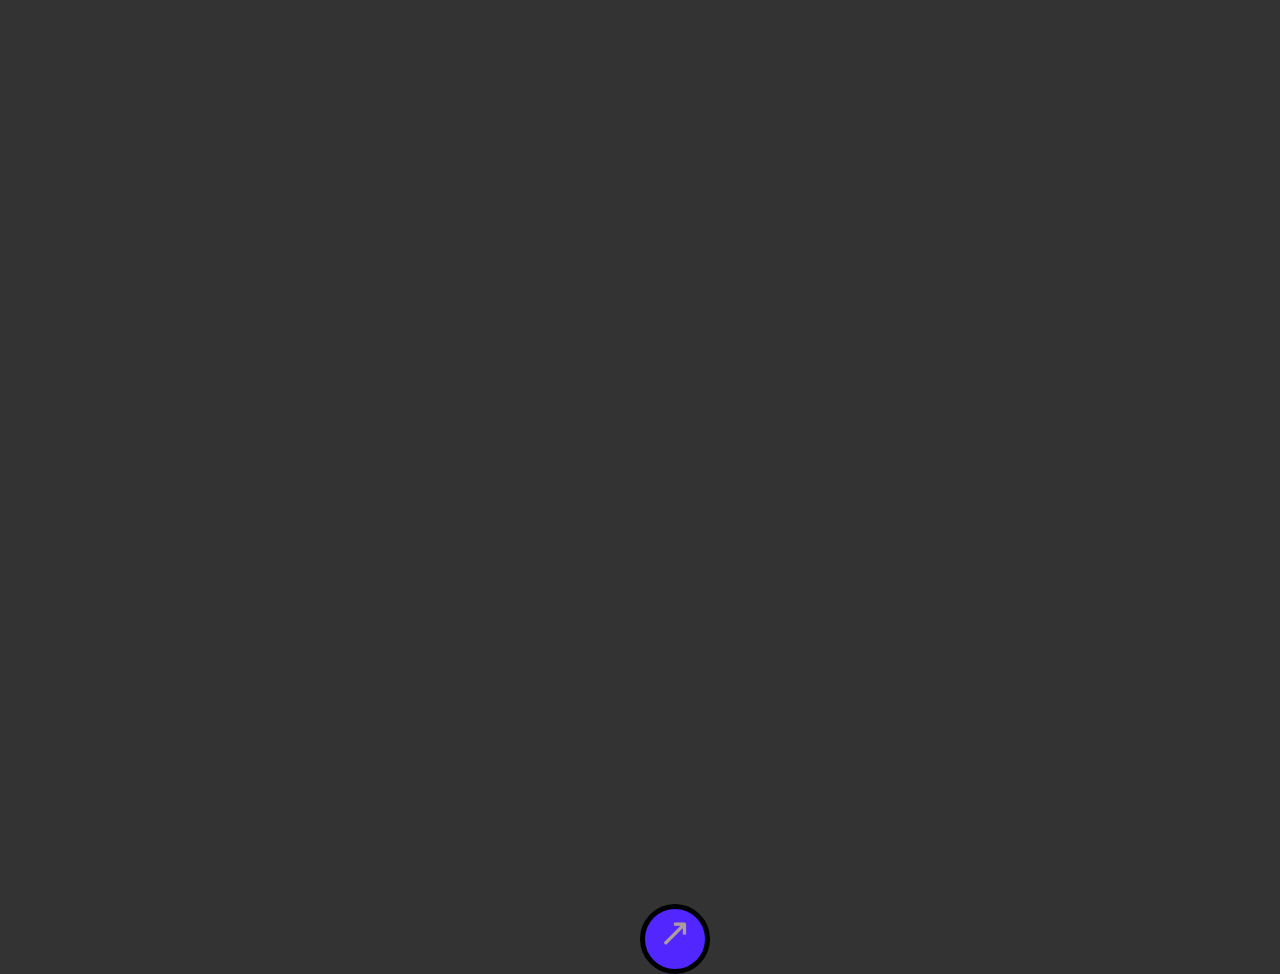
==== components/fuckinginfinitemenus.html @ 6d6873b9 "fuck" ====
<!DOCTYPE html>
<html lang="en">
  <head>
    <meta charset="UTF-8" />
    <meta name="viewport" content="width=device-width, initial-scale=1.0" />
    <title>Infinite Menu</title>
    <style>
      /* CSS from InfiniteMenu.css and inline styles */
      body {
        margin: 0;
        overflow: hidden; /* Prevent body scroll if canvas is full height/width */
        display: flex;
        justify-content: center;
        align-items: center;
        min-height: 100vh; /* Ensure body takes full viewport height */
        background-color: #333; /* Example background */
      }

      #infinite-grid-menu-container {
        height: 100vh; /* As specified in the div style */
        position: relative;
        width: 100vw; /* Adjust as needed, or remove if parent handles width */
        margin: auto; /* Center the container */
      }

      #infinite-grid-menu-canvas {
        cursor: grab;
        width: 100vw;
        height: 100vh;
        overflow: hidden;
        position: relative;
        outline: none;
      }

      #infinite-grid-menu-canvas:active {
        cursor: grabbing;
      }

      .action-button {
        position: absolute;
        left: 50%;
        z-index: 10;
        width: 60px;
        height: 60px;
        display: grid;
        place-items: center;
        background: #5227ff;
        border: none;
        border-radius: 50%;
        cursor: pointer;
        border: 5px solid #000;
      }

      .face-title {
        user-select: none;
        position: absolute;
        font-weight: 900;
        font-size: 4rem;
        left: 1.6em;
        top: 50%;
      }

      .action-button-icon {
        user-select: none;
        position: relative;
        color: #ad9c9c;
        top: -40px;
        font-size: 40px;
      }

      .face-title {
        position: absolute;
        top: 50%;
        transform: translate(20%, -50%);
      }

      .face-title.active {
        opacity: 1;
        transform: translate(20%, -50%);
        pointer-events: auto;
        transition: 0.5s ease;
      }

      .face-title.inactive {
        pointer-events: none;
        opacity: 0;
        transition: 0.1s ease;
      }

      .face-description {
        user-select: none;
        position: absolute;
        max-width: 300px;
        top: 50%;
        text-align: center;
        font-size: 1.9rem;
        right: -150px;
      }

      .face-description.active {
        opacity: 1;
        transform: translate(-90%, -50%);
        pointer-events: auto;
        transition: 0.5s ease;
      }

      .face-description.inactive {
        pointer-events: none;
        transform: translate(-60%, -50%);
        opacity: 0;
        transition: 0.1s ease;
      }

      .action-button {
        position: absolute;
        left: 50%;
      }

      .action-button.active {
        bottom: 3.8em;
        transform: translateX(-50%) scale(1);
        opacity: 1;
        pointer-events: auto;
        transition: 0.5s ease;
      }

      .action-button.inactive {
        bottom: -80px;
        transform: translateX(-50%) scale(0);
        opacity: 0;
        pointer-events: none;
        transition: 0.1s ease;
      }

      @media (max-width: 1500px) {
        .face-title,
        .face-description {
          display: none;
        }
      }
    </style>
  </head>
  <body>
    <div id="infinite-grid-menu-container">
      <canvas id="infinite-grid-menu-canvas"></canvas>
      <h2 id="face-title" class="face-title"></h2>
      <p id="face-description" class="face-description"></p>
      <div id="action-button" class="action-button">
        <p class="action-button-icon">&#x2197;</p>
      </div>
    </div>

    <script type="module">
      // Import necessary functions and classes from gl-matrix
      import {
        mat4,
        quat,
        vec2,
        vec3,
      } from "https://cdn.skypack.dev/gl-matrix";
      import {
        useEffect,
        useRef,
        useState,
      } from "https://cdn.skypack.dev/react";

      const discVertShaderSource = `#version 300 es

        uniform mat4 uWorldMatrix;
        uniform mat4 uViewMatrix;
        uniform mat4 uProjectionMatrix;
        uniform vec3 uCameraPosition;
        uniform vec4 uRotationAxisVelocity;

        in vec3 aModelPosition;
        in vec3 aModelNormal;
        in vec2 aModelUvs;
        in mat4 aInstanceMatrix;

        out vec2 vUvs;
        out float vAlpha;
        flat out int vInstanceId;

        #define PI 3.141593

        void main() {
            vec4 worldPosition = uWorldMatrix * aInstanceMatrix * vec4(aModelPosition, 1.);

            vec3 centerPos = (uWorldMatrix * aInstanceMatrix * vec4(0., 0., 0., 1.)).xyz;
            float radius = length(centerPos.xyz);

            if (gl_VertexID > 0) {
                vec3 rotationAxis = uRotationAxisVelocity.xyz;
                float rotationVelocity = min(.15, uRotationAxisVelocity.w * 15.);
                vec3 stretchDir = normalize(cross(centerPos, rotationAxis));
                vec3 relativeVertexPos = normalize(worldPosition.xyz - centerPos);
                float strength = dot(stretchDir, relativeVertexPos);
                float invAbsStrength = min(0., abs(strength) - 1.);
                strength = rotationVelocity * sign(strength) * abs(invAbsStrength * invAbsStrength * invAbsStrength + 1.);
                worldPosition.xyz += stretchDir * strength;
            }

            worldPosition.xyz = radius * normalize(worldPosition.xyz);

            gl_Position = uProjectionMatrix * uViewMatrix * worldPosition;

            vAlpha = smoothstep(0.5, 1., normalize(worldPosition.xyz).z) * .9 + .1;
            vUvs = aModelUvs;
            vInstanceId = gl_InstanceID;
        }
        `;

      const discFragShaderSource = `#version 300 es
        precision highp float;

        uniform sampler2D uTex;
        uniform int uItemCount;
        uniform int uAtlasSize;

        out vec4 outColor;

        in vec2 vUvs;
        in float vAlpha;
        flat in int vInstanceId;

        void main() {
            int itemIndex = vInstanceId % uItemCount;
            int cellsPerRow = uAtlasSize;
            int cellX = itemIndex % cellsPerRow;
            int cellY = itemIndex / cellsPerRow;
            vec2 cellSize = vec2(1.0) / vec2(float(cellsPerRow));
            vec2 cellOffset = vec2(float(cellX), float(cellY)) * cellSize;

            ivec2 texSize = textureSize(uTex, 0);
            float imageAspect = float(texSize.x) / float(texSize.y);
            float containerAspect = 1.0;
            
            float scale = max(imageAspect / containerAspect, 
                                containerAspect / imageAspect);
            
            vec2 st = vec2(vUvs.x, 1.0 - vUvs.y);
            st = (st - 0.5) * scale + 0.5;
            
            st = clamp(st, 0.0, 1.0);
            
            st = st * cellSize + cellOffset;
            
            outColor = texture(uTex, st);
            outColor.a *= vAlpha;
        }
        `;

      class Face {
        constructor(a, b, c) {
          this.a = a;
          this.b = b;
          this.c = c;
        }
      }

      class Vertex {
        constructor(x, y, z) {
          this.position = vec3.fromValues(x, y, z);
          this.normal = vec3.create();
          this.uv = vec2.create();
        }
      }

      class Geometry {
        constructor() {
          this.vertices = [];
          this.faces = [];
        }

        addVertex(...args) {
          for (let i = 0; i < args.length; i += 3) {
            this.vertices.push(new Vertex(args[i], args[i + 1], args[i + 2]));
          }
          return this;
        }

        addFace(...args) {
          for (let i = 0; i < args.length; i += 3) {
            this.faces.push(new Face(args[i], args[i + 1], args[i + 2]));
          }
          return this;
        }

        get lastVertex() {
          return this.vertices[this.vertices.length - 1];
        }

        subdivide(divisions = 1) {
          const midPointCache = {};
          let f = this.faces;

          for (let div = 0; div < divisions; ++div) {
            const newFaces = new Array(f.length * 4);

            f.forEach((face, ndx) => {
              const mAB = this.getMidPoint(face.a, face.b, midPointCache);
              const mBC = this.getMidPoint(face.b, face.c, midPointCache);
              const mCA = this.getMidPoint(face.c, face.a, midPointCache);

              const i = ndx * 4;
              newFaces[i + 0] = new Face(face.a, mAB, mCA);
              newFaces[i + 1] = new Face(face.b, mBC, mAB);
              newFaces[i + 2] = new Face(face.c, mCA, mBC);
              newFaces[i + 3] = new Face(mAB, mBC, mCA);
            });

            f = newFaces;
          }

          this.faces = f;
          return this;
        }

        spherize(radius = 1) {
          this.vertices.forEach((vertex) => {
            vec3.normalize(vertex.normal, vertex.position);
            vec3.scale(vertex.position, vertex.normal, radius);
          });
          return this;
        }

        get data() {
          return {
            vertices: this.vertexData,
            indices: this.indexData,
            normals: this.normalData,
            uvs: this.uvData,
          };
        }

        get vertexData() {
          return new Float32Array(
            this.vertices.flatMap((v) => Array.from(v.position))
          );
        }

        get normalData() {
          return new Float32Array(
            this.vertices.flatMap((v) => Array.from(v.normal))
          );
        }

        get uvData() {
          return new Float32Array(
            this.vertices.flatMap((v) => Array.from(v.uv))
          );
        }

        get indexData() {
          return new Uint16Array(this.faces.flatMap((f) => [f.a, f.b, f.c]));
        }

        getMidPoint(ndxA, ndxB, cache) {
          const cacheKey =
            ndxA < ndxB ? `k_${ndxB}_${ndxA}` : `k_${ndxA}_${ndxB}`;
          if (Object.prototype.hasOwnProperty.call(cache, cacheKey)) {
            return cache[cacheKey];
          }
          const a = this.vertices[ndxA].position;
          const b = this.vertices[ndxB].position;
          const ndx = this.vertices.length;
          cache[cacheKey] = ndx;
          this.addVertex(
            (a[0] + b[0]) * 0.5,
            (a[1] + b[1]) * 0.5,
            (a[2] + b[2]) * 0.5
          );
          return ndx;
        }
      }

      class IcosahedronGeometry extends Geometry {
        constructor() {
          super();
          const t = Math.sqrt(5) * 0.5 + 0.5;
          this.addVertex(
            -1,
            t,
            0,
            1,
            t,
            0,
            -1,
            -t,
            0,
            1,
            -t,
            0,
            0,
            -1,
            t,
            0,
            1,
            t,
            0,
            -1,
            -t,
            0,
            1,
            -t,
            t,
            0,
            -1,
            t,
            0,
            1,
            -t,
            0,
            -1,
            -t,
            0,
            1
          ).addFace(
            0,
            11,
            5,
            0,
            5,
            1,
            0,
            1,
            7,
            0,
            7,
            10,
            0,
            10,
            11,
            1,
            5,
            9,
            5,
            11,
            4,
            11,
            10,
            2,
            10,
            7,
            6,
            7,
            1,
            8,
            3,
            9,
            4,
            3,
            4,
            2,
            3,
            2,
            6,
            3,
            6,
            8,
            3,
            8,
            9,
            4,
            9,
            5,
            2,
            4,
            11,
            6,
            2,
            10,
            8,
            6,
            7,
            9,
            8,
            1
          );
        }
      }

      class DiscGeometry extends Geometry {
        constructor(steps = 4, radius = 1) {
          super();
          steps = Math.max(4, steps);

          const alpha = (2 * Math.PI) / steps;

          this.addVertex(0, 0, 0);
          this.lastVertex.uv[0] = 0.5;
          this.lastVertex.uv[1] = 0.5;

          for (let i = 0; i < steps; ++i) {
            const x = Math.cos(alpha * i);
            const y = Math.sin(alpha * i);
            this.addVertex(radius * x, radius * y, 0);
            this.lastVertex.uv[0] = x * 0.5 + 0.5;
            this.lastVertex.uv[1] = y * 0.5 + 0.5;

            if (i > 0) {
              this.addFace(0, i, i + 1);
            }
          }
          this.addFace(0, steps, 1);
        }
      }

      function createShader(gl, type, source) {
        const shader = gl.createShader(type);
        gl.shaderSource(shader, source);
        gl.compileShader(shader);
        const success = gl.getShaderParameter(shader, gl.COMPILE_STATUS);

        if (success) {
          return shader;
        }

        console.error(gl.getShaderInfoLog(shader));
        gl.deleteShader(shader);
        return null;
      }

      function createProgram(
        gl,
        shaderSources,
        transformFeedbackVaryings,
        attribLocations
      ) {
        const program = gl.createProgram();

        [gl.VERTEX_SHADER, gl.FRAGMENT_SHADER].forEach((type, ndx) => {
          const shader = createShader(gl, type, shaderSources[ndx]);
          if (shader) gl.attachShader(program, shader);
        });

        if (transformFeedbackVaryings) {
          gl.transformFeedbackVaryings(
            program,
            transformFeedbackVaryings,
            gl.SEPARATE_ATTRIBS
          );
        }

        if (attribLocations) {
          for (const attrib in attribLocations) {
            gl.bindAttribLocation(program, attribLocations[attrib], attrib);
          }
        }

        gl.linkProgram(program);
        const success = gl.getProgramParameter(program, gl.LINK_STATUS);

        if (success) {
          return program;
        }

        console.error(gl.getProgramInfoLog(program));
        gl.deleteProgram(program);
        return null;
      }

      function makeVertexArray(gl, bufLocNumElmPairs, indices) {
        const va = gl.createVertexArray();
        gl.bindVertexArray(va);

        for (const [buffer, loc, numElem] of bufLocNumElmPairs) {
          if (loc === -1) continue;
          gl.bindBuffer(gl.ARRAY_BUFFER, buffer);
          gl.enableVertexAttribArray(loc);
          gl.vertexAttribPointer(loc, numElem, gl.FLOAT, false, 0, 0);
        }

        if (indices) {
          const indexBuffer = gl.createBuffer();
          gl.bindBuffer(gl.ELEMENT_ARRAY_BUFFER, indexBuffer);
          gl.bufferData(
            gl.ELEMENT_ARRAY_BUFFER,
            new Uint16Array(indices),
            gl.STATIC_DRAW
          );
        }

        gl.bindVertexArray(null);
        return va;
      }

      function resizeCanvasToDisplaySize(canvas) {
        const dpr = Math.min(2, window.devicePixelRatio);
        const displayWidth = Math.round(canvas.clientWidth * dpr);
        const displayHeight = Math.round(canvas.clientHeight * dpr);
        const needResize =
          canvas.width !== displayWidth || canvas.height !== displayHeight;
        if (needResize) {
          canvas.width = displayWidth;
          canvas.height = displayHeight;
        }
        return needResize;
      }

      function makeBuffer(gl, sizeOrData, usage) {
        const buf = gl.createBuffer();
        gl.bindBuffer(gl.ARRAY_BUFFER, buf);
        gl.bufferData(gl.ARRAY_BUFFER, sizeOrData, usage);
        gl.bindBuffer(gl.ARRAY_BUFFER, null);
        return buf;
      }

      function createAndSetupTexture(gl, minFilter, magFilter, wrapS, wrapT) {
        const texture = gl.createTexture();
        gl.bindTexture(gl.TEXTURE_2D, texture);
        gl.texParameteri(gl.TEXTURE_2D, gl.TEXTURE_WRAP_S, wrapS);
        gl.texParameteri(gl.TEXTURE_2D, gl.TEXTURE_WRAP_T, wrapT);
        gl.texParameteri(gl.TEXTURE_2D, gl.TEXTURE_MIN_FILTER, minFilter);
        gl.texParameteri(gl.TEXTURE_2D, gl.TEXTURE_MAG_FILTER, magFilter);
        return texture;
      }

      class ArcballControl {
        isPointerDown = false;
        orientation = quat.create();
        pointerRotation = quat.create();
        rotationVelocity = 0;
        rotationAxis = vec3.fromValues(1, 0, 0);
        snapDirection = vec3.fromValues(0, 0, -1);
        snapTargetDirection;
        EPSILON = 0.1;
        IDENTITY_QUAT = quat.create();

        constructor(canvas, updateCallback) {
          this.canvas = canvas;
          this.updateCallback = updateCallback || (() => null);

          this.pointerPos = vec2.create();
          this.previousPointerPos = vec2.create();
          this._rotationVelocity = 0;
          this._combinedQuat = quat.create();

          canvas.addEventListener("pointerdown", (e) => {
            vec2.set(this.pointerPos, e.clientX, e.clientY);
            vec2.copy(this.previousPointerPos, this.pointerPos);
            this.isPointerDown = true;
          });
          canvas.addEventListener("pointerup", () => {
            this.isPointerDown = false;
          });
          canvas.addEventListener("pointerleave", () => {
            this.isPointerDown = false;
          });
          canvas.addEventListener("pointermove", (e) => {
            if (this.isPointerDown) {
              vec2.set(this.pointerPos, e.clientX, e.clientY);
            }
          });

          canvas.style.touchAction = "none";
        }

        update(deltaTime, targetFrameDuration = 16) {
          const timeScale = deltaTime / targetFrameDuration + 0.00001;
          let angleFactor = timeScale;
          let snapRotation = quat.create();

          if (this.isPointerDown) {
            const INTENSITY = 0.3 * timeScale;
            const ANGLE_AMPLIFICATION = 5 / timeScale;

            const midPointerPos = vec2.sub(
              vec2.create(),
              this.pointerPos,
              this.previousPointerPos
            );
            vec2.scale(midPointerPos, midPointerPos, INTENSITY);

            if (vec2.sqrLen(midPointerPos) > this.EPSILON) {
              vec2.add(midPointerPos, this.previousPointerPos, midPointerPos);

              const p = this.#project(midPointerPos);
              const q = this.#project(this.previousPointerPos);
              const a = vec3.normalize(vec3.create(), p);
              const b = vec3.normalize(vec3.create(), q);

              vec2.copy(this.previousPointerPos, midPointerPos);

              angleFactor *= ANGLE_AMPLIFICATION;

              this.quatFromVectors(a, b, this.pointerRotation, angleFactor);
            } else {
              quat.slerp(
                this.pointerRotation,
                this.pointerRotation,
                this.IDENTITY_QUAT,
                INTENSITY
              );
            }
          } else {
            const INTENSITY = 0.1 * timeScale;
            quat.slerp(
              this.pointerRotation,
              this.pointerRotation,
              this.IDENTITY_QUAT,
              INTENSITY
            );

            if (this.snapTargetDirection) {
              const SNAPPING_INTENSITY = 0.2;
              const a = this.snapTargetDirection;
              const b = this.snapDirection;
              const sqrDist = vec3.squaredDistance(a, b);
              const distanceFactor = Math.max(0.1, 1 - sqrDist * 10);
              angleFactor *= SNAPPING_INTENSITY * distanceFactor;
              this.quatFromVectors(a, b, snapRotation, angleFactor);
            }
          }

          const combinedQuat = quat.multiply(
            quat.create(),
            snapRotation,
            this.pointerRotation
          );
          this.orientation = quat.multiply(
            quat.create(),
            combinedQuat,
            this.orientation
          );
          quat.normalize(this.orientation, this.orientation);

          const RA_INTENSITY = 0.8 * timeScale;
          quat.slerp(
            this._combinedQuat,
            this._combinedQuat,
            combinedQuat,
            RA_INTENSITY
          );
          quat.normalize(this._combinedQuat, this._combinedQuat);

          const rad = Math.acos(this._combinedQuat[3]) * 2.0;
          const s = Math.sin(rad / 2.0);
          let rv = 0;
          if (s > 0.000001) {
            rv = rad / (2 * Math.PI);
            this.rotationAxis[0] = this._combinedQuat[0] / s;
            this.rotationAxis[1] = this._combinedQuat[1] / s;
            this.rotationAxis[2] = this._combinedQuat[2] / s;
          }

          const RV_INTENSITY = 0.5 * timeScale;
          this._rotationVelocity +=
            (rv - this._rotationVelocity) * RV_INTENSITY;
          this.rotationVelocity = this._rotationVelocity / timeScale;

          this.updateCallback(deltaTime);
        }

        quatFromVectors(a, b, out, angleFactor = 1) {
          const axis = vec3.cross(vec3.create(), a, b);
          vec3.normalize(axis, axis);
          const d = Math.max(-1, Math.min(1, vec3.dot(a, b)));
          const angle = Math.acos(d) * angleFactor;
          quat.setAxisAngle(out, axis, angle);
          return { q: out, axis, angle };
        }

        #project(pos) {
          const r = 2;
          const w = this.canvas.clientWidth;
          const h = this.canvas.clientHeight;
          const s = Math.max(w, h) - 1;

          const x = (2 * pos[0] - w - 1) / s;
          const y = (2 * pos[1] - h - 1) / s;
          let z = 0;
          const xySq = x * x + y * y;
          const rSq = r * r;

          if (xySq <= rSq / 2.0) {
            z = Math.sqrt(rSq - xySq);
          } else {
            z = rSq / Math.sqrt(xySq);
          }
          return vec3.fromValues(-x, y, z);
        }
      }

      class InfiniteGridMenu {
        TARGET_FRAME_DURATION = 1000 / 60;
        SPHERE_RADIUS = 2;

        #time = 0;
        #deltaTime = 0;
        #deltaFrames = 0;
        #frames = 0;

        camera = {
          matrix: mat4.create(),
          near: 0.1,
          far: 40,
          fov: Math.PI / 4,
          aspect: 1,
          position: vec3.fromValues(0, 0, 3),
          up: vec3.fromValues(0, 1, 0),
          matrices: {
            view: mat4.create(),
            projection: mat4.create(),
            inversProjection: mat4.create(),
          },
        };

        nearestVertexIndex = null;
        smoothRotationVelocity = 0;
        scaleFactor = 1.0;
        movementActive = false;

        constructor(
          canvas,
          items,
          onActiveItemChange,
          onMovementChange,
          onInit = null
        ) {
          this.canvas = canvas;
          this.items = items || [];
          this.onActiveItemChange = onActiveItemChange || (() => {});
          this.onMovementChange = onMovementChange || (() => {});
          this.#init(onInit);
        }

        resize() {
          this.viewportSize = vec2.set(
            this.viewportSize || vec2.create(),
            this.canvas.clientWidth,
            this.canvas.clientHeight
          );

          const gl = this.gl;
          const needsResize = resizeCanvasToDisplaySize(gl.canvas);
          if (needsResize) {
            gl.viewport(0, 0, gl.drawingBufferWidth, gl.drawingBufferHeight);
          }

          this.#updateProjectionMatrix(gl);
        }

        run(time = 0) {
          this.#deltaTime = Math.min(32, time - this.#time);
          this.#time = time;
          this.#deltaFrames = this.#deltaTime / this.TARGET_FRAME_DURATION;
          this.#frames += this.#deltaFrames;

          this.#animate(this.#deltaTime);
          this.#render();

          requestAnimationFrame((t) => this.run(t));
        }

        #init(onInit) {
          this.gl = this.canvas.getContext("webgl2", {
            antialias: true,
            alpha: false,
          });
          const gl = this.gl;
          if (!gl) {
            throw new Error("No WebGL 2 context!");
          }

          this.viewportSize = vec2.fromValues(
            this.canvas.clientWidth,
            this.canvas.clientHeight
          );
          this.drawBufferSize = vec2.clone(this.viewportSize);

          this.discProgram = createProgram(
            gl,
            [discVertShaderSource, discFragShaderSource],
            null,
            {
              aModelPosition: 0,
              aModelUvs: 2,
              aInstanceMatrix: 3,
            }
          );

          this.discLocations = {
            aModelPosition: gl.getAttribLocation(
              this.discProgram,
              "aModelPosition"
            ),
            aModelUvs: gl.getAttribLocation(this.discProgram, "aModelUvs"),
            aInstanceMatrix: gl.getAttribLocation(
              this.discProgram,
              "aInstanceMatrix"
            ),
            uWorldMatrix: gl.getUniformLocation(
              this.discProgram,
              "uWorldMatrix"
            ),
            uViewMatrix: gl.getUniformLocation(this.discProgram, "uViewMatrix"),
            uProjectionMatrix: gl.getUniformLocation(
              this.discProgram,
              "uProjectionMatrix"
            ),
            uCameraPosition: gl.getUniformLocation(
              this.discProgram,
              "uCameraPosition"
            ),
            uScaleFactor: gl.getUniformLocation(
              this.discProgram,
              "uScaleFactor"
            ),
            uRotationAxisVelocity: gl.getUniformLocation(
              this.discProgram,
              "uRotationAxisVelocity"
            ),
            uTex: gl.getUniformLocation(this.discProgram, "uTex"),
            uFrames: gl.getUniformLocation(this.discProgram, "uFrames"),
            uItemCount: gl.getUniformLocation(this.discProgram, "uItemCount"),
            uAtlasSize: gl.getUniformLocation(this.discProgram, "uAtlasSize"),
          };

          this.discGeo = new DiscGeometry(56, 1);
          this.discBuffers = this.discGeo.data;
          this.discVAO = makeVertexArray(
            gl,
            [
              [
                makeBuffer(gl, this.discBuffers.vertices, gl.STATIC_DRAW),
                this.discLocations.aModelPosition,
                3,
              ],
              [
                makeBuffer(gl, this.discBuffers.uvs, gl.STATIC_DRAW),
                this.discLocations.aModelUvs,
                2,
              ],
            ],
            this.discBuffers.indices
          );

          this.icoGeo = new IcosahedronGeometry();
          this.icoGeo.subdivide(1).spherize(this.SPHERE_RADIUS);
          this.instancePositions = this.icoGeo.vertices.map((v) => v.position);
          this.DISC_INSTANCE_COUNT = this.icoGeo.vertices.length;
          this.#initDiscInstances(this.DISC_INSTANCE_COUNT);

          this.worldMatrix = mat4.create();
          this.#initTexture();

          this.control = new ArcballControl(this.canvas, (deltaTime) =>
            this.#onControlUpdate(deltaTime)
          );

          this.#updateCameraMatrix();
          this.#updateProjectionMatrix(gl);
          this.resize();

          if (onInit) onInit(this);
        }

        #initTexture() {
          const gl = this.gl;
          this.tex = createAndSetupTexture(
            gl,
            gl.LINEAR,
            gl.LINEAR,
            gl.CLAMP_TO_EDGE,
            gl.CLAMP_TO_EDGE
          );

          const itemCount = Math.max(1, this.items.length);
          this.atlasSize = Math.ceil(Math.sqrt(itemCount));
          const canvas = document.createElement("canvas");
          const ctx = canvas.getContext("2d");
          const cellSize = 512;

          canvas.width = this.atlasSize * cellSize;
          canvas.height = this.atlasSize * cellSize;

          Promise.all(
            this.items.map(
              (item) =>
                new Promise((resolve) => {
                  const img = new Image();
                  img.crossOrigin = "anonymous";
                  img.onload = () => resolve(img);
                  img.src = item.image;
                })
            )
          ).then((images) => {
            images.forEach((img, i) => {
              const x = (i % this.atlasSize) * cellSize;
              const y = Math.floor(i / this.atlasSize) * cellSize;
              ctx.drawImage(img, x, y, cellSize, cellSize);
            });

            gl.bindTexture(gl.TEXTURE_2D, this.tex);
            gl.texImage2D(
              gl.TEXTURE_2D,
              0,
              gl.RGBA,
              gl.RGBA,
              gl.UNSIGNED_BYTE,
              canvas
            );
            gl.generateMipmap(gl.TEXTURE_2D);
          });
        }

        #initDiscInstances(count) {
          const gl = this.gl;
          this.discInstances = {
            matricesArray: new Float32Array(count * 16),
            matrices: [],
            buffer: gl.createBuffer(),
          };
          for (let i = 0; i < count; ++i) {
            const instanceMatrixArray = new Float32Array(
              this.discInstances.matricesArray.buffer,
              i * 16 * 4,
              16
            );
            instanceMatrixArray.set(mat4.create());
            this.discInstances.matrices.push(instanceMatrixArray);
          }
          gl.bindVertexArray(this.discVAO);
          gl.bindBuffer(gl.ARRAY_BUFFER, this.discInstances.buffer);
          gl.bufferData(
            gl.ARRAY_BUFFER,
            this.discInstances.matricesArray.byteLength,
            gl.DYNAMIC_DRAW
          );
          const mat4AttribSlotCount = 4;
          const bytesPerMatrix = 16 * 4;
          for (let j = 0; j < mat4AttribSlotCount; ++j) {
            const loc = this.discLocations.aInstanceMatrix + j;
            gl.enableVertexAttribArray(loc);
            gl.vertexAttribPointer(
              loc,
              4,
              gl.FLOAT,
              false,
              bytesPerMatrix,
              j * 4 * 4
            );
            gl.vertexAttribDivisor(loc, 1);
          }
          gl.bindBuffer(gl.ARRAY_BUFFER, null);
          gl.bindVertexArray(null);
        }

        #animate(deltaTime) {
          const gl = this.gl;
          this.control.update(deltaTime, this.TARGET_FRAME_DURATION);

          let positions = this.instancePositions.map((p) =>
            vec3.transformQuat(vec3.create(), p, this.control.orientation)
          );
          const scale = 0.2;
          const SCALE_INTENSITY = 0.6;
          positions.forEach((p, ndx) => {
            const s =
              (Math.abs(p[2]) / this.SPHERE_RADIUS) * SCALE_INTENSITY +
              (1 - SCALE_INTENSITY);
            const finalScale = s * scale;
            const matrix = mat4.create();
            mat4.multiply(
              matrix,
              matrix,
              mat4.fromTranslation(mat4.create(), vec3.negate(vec3.create(), p))
            );
            mat4.multiply(
              matrix,
              matrix,
              mat4.targetTo(mat4.create(), [0, 0, 0], p, [0, 1, 0])
            );
            mat4.multiply(
              matrix,
              matrix,
              mat4.fromScaling(mat4.create(), [
                finalScale,
                finalScale,
                finalScale,
              ])
            );
            mat4.multiply(
              matrix,
              matrix,
              mat4.fromTranslation(mat4.create(), [0, 0, -this.SPHERE_RADIUS])
            );

            mat4.copy(this.discInstances.matrices[ndx], matrix);
          });

          gl.bindBuffer(gl.ARRAY_BUFFER, this.discInstances.buffer);
          gl.bufferSubData(
            gl.ARRAY_BUFFER,
            0,
            this.discInstances.matricesArray
          );
          gl.bindBuffer(gl.ARRAY_BUFFER, null);

          this.smoothRotationVelocity = this.control.rotationVelocity;
        }

        #render() {
          const gl = this.gl;
          gl.useProgram(this.discProgram);

          gl.enable(gl.CULL_FACE);
          gl.enable(gl.DEPTH_TEST);

          gl.clearColor(0, 0, 0, 0);
          gl.clear(gl.COLOR_BUFFER_BIT | gl.DEPTH_BUFFER_BIT);

          gl.uniformMatrix4fv(
            this.discLocations.uWorldMatrix,
            false,
            this.worldMatrix
          );
          gl.uniformMatrix4fv(
            this.discLocations.uViewMatrix,
            false,
            this.camera.matrices.view
          );
          gl.uniformMatrix4fv(
            this.discLocations.uProjectionMatrix,
            false,
            this.camera.matrices.projection
          );
          gl.uniform3f(
            this.discLocations.uCameraPosition,
            this.camera.position[0],
            this.camera.position[1],
            this.camera.position[2]
          );
          gl.uniform4f(
            this.discLocations.uRotationAxisVelocity,
            this.control.rotationAxis[0],
            this.control.rotationAxis[1],
            this.control.rotationAxis[2],
            this.smoothRotationVelocity * 1.1
          );

          gl.uniform1i(this.discLocations.uItemCount, this.items.length);
          gl.uniform1i(this.discLocations.uAtlasSize, this.atlasSize);

          gl.uniform1f(this.discLocations.uFrames, this.#frames);
          gl.uniform1f(this.discLocations.uScaleFactor, this.scaleFactor);
          gl.uniform1i(this.discLocations.uTex, 0);
          gl.activeTexture(gl.TEXTURE0);
          gl.bindTexture(gl.TEXTURE_2D, this.tex);

          gl.bindVertexArray(this.discVAO);
          gl.drawElementsInstanced(
            gl.TRIANGLES,
            this.discBuffers.indices.length,
            gl.UNSIGNED_SHORT,
            0,
            this.DISC_INSTANCE_COUNT
          );
        }

        #updateCameraMatrix() {
          mat4.targetTo(
            this.camera.matrix,
            this.camera.position,
            [0, 0, 0],
            this.camera.up
          );
          mat4.invert(this.camera.matrices.view, this.camera.matrix);
        }

        #updateProjectionMatrix(gl) {
          this.camera.aspect = gl.canvas.clientWidth / gl.canvas.clientHeight;
          const height = this.SPHERE_RADIUS * 0.25;
          const distance = this.camera.position[2];
          if (this.camera.aspect > 1) {
            this.camera.fov = 2 * Math.atan(height / distance);
          } else {
            this.camera.fov =
              2 * Math.atan(height / this.camera.aspect / distance);
          }
          mat4.perspective(
            this.camera.matrices.projection,
            this.camera.fov,
            this.camera.aspect,
            this.camera.near,
            this.camera.far
          );
          mat4.invert(
            this.camera.matrices.inversProjection,
            this.camera.matrices.projection
          );
        }

        #onControlUpdate(deltaTime) {
          const timeScale = deltaTime / this.TARGET_FRAME_DURATION + 0.0001;
          let damping = 5 / timeScale;
          let cameraTargetZ = 3;

          const isMoving =
            this.control.isPointerDown ||
            Math.abs(this.smoothRotationVelocity) > 0.01;

          if (isMoving !== this.movementActive) {
            this.movementActive = isMoving;
            this.onMovementChange(isMoving);
          }

          if (!this.control.isPointerDown) {
            const nearestVertexIndex = this.#findNearestVertexIndex();
            const itemIndex =
              nearestVertexIndex % Math.max(1, this.items.length);
            this.onActiveItemChange(itemIndex);
            const snapDirection = vec3.normalize(
              vec3.create(),
              this.#getVertexWorldPosition(nearestVertexIndex)
            );
            this.control.snapTargetDirection = snapDirection;
          } else {
            cameraTargetZ += this.control.rotationVelocity * 80 + 2.5;
            damping = 7 / timeScale;
          }

          this.camera.position[2] +=
            (cameraTargetZ - this.camera.position[2]) / damping;
          this.#updateCameraMatrix();
        }

        #findNearestVertexIndex() {
          const n = this.control.snapDirection;
          const inversOrientation = quat.conjugate(
            quat.create(),
            this.control.orientation
          );
          const nt = vec3.transformQuat(vec3.create(), n, inversOrientation);

          let maxD = -1;
          let nearestVertexIndex;
          for (let i = 0; i < this.instancePositions.length; ++i) {
            const d = vec3.dot(nt, this.instancePositions[i]);
            if (d > maxD) {
              maxD = d;
              nearestVertexIndex = i;
            }
          }
          return nearestVertexIndex;
        }

        #getVertexWorldPosition(index) {
          const nearestVertexPos = this.instancePositions[index];
          return vec3.transformQuat(
            vec3.create(),
            nearestVertexPos,
            this.control.orientation
          );
        }
      }

      const items = [
        {
          image: "../resourses/speed.png",
          link: "https://gisne4.github.io/playground/realy/fuckingImgFixel.html",
          title: "SPEED",
          description: "Brace yourself for luminous velocity!",
        },
        {
          image: "../resourses/movie.png",
          link: "https://gisne4.github.io/playground/realy/movie_mk5.html",
          title: "TMDB",
          description:
            "I wrangled TMDB's API to bring you the lowdown on popular flicks and future blockbusters. Your watchlist just got a serious upgrade!",
        },
        {
          image: "../resourses/metro.png",
          link: "https://gisne4.github.io/playground/realy/realtimeMetroFuck.html",
          title: "METRO",
          description:
            "Seoul Metro's Realtime API met Gemini, and BAM! Your commute just got a whole lot smarter (and probably sexier).",
        },
        {
          image: "../resourses/weather.png",
          link: "https://gisne4.github.io/playground/realy/fuckingweatherApp_Mk4.html",
          title: "Forecast",
          description:
            "Wanna know if you'll get drenched today? This app's got your back before you bounce out the door!",
        },

        {
          image: "../resourses/black.png",
          link: "https://gisne4.github.io/playground/realy/fuckingblackhole.html",
          title: "BLACKHOLE",
          description: "It just inspired by grok",
        },
        {
          image: "../resourses/OX.png",
          link: "https://simpletest-e8e0.onrender.com/",
          title: "OXQUIZ",
          description:
            "Enjoy a simple multiplayer OX Quiz game, powered by a Node.js backend. But if you're friendless... You can play this at solo",
        },
      ];

      const defaultItems = [
        {
          image: "img/con1_1.png",
          link: "https://google.com/",
          title: "",
          description: "",
        },
      ];

      function initInfiniteMenu() {
        const canvas = document.getElementById("infinite-grid-menu-canvas");
        const faceTitle = document.getElementById("face-title");
        const faceDescription = document.getElementById("face-description");
        const actionButton = document.getElementById("action-button");

        let currentActiveItem = null;

        const handleActiveItem = (index) => {
          const itemIndex = index % items.length;
          const newItem = items[itemIndex];

          if (newItem !== currentActiveItem) {
            currentActiveItem = newItem;
            faceTitle.textContent = newItem.title;
            faceTitle.style.color = "white";
            faceDescription.textContent = newItem.description;
            faceDescription.style.color = "white";
            actionButton.onclick = () => {
              if (!newItem?.link) return;
              if (newItem.link.startsWith("http")) {
                window.open(newItem.link, "_blank");
              } else {
                console.log("Internal route:", newItem.link);
              }
            };
          }
        };

        const handleMovementChange = (isMoving) => {
          const elements = [faceTitle, faceDescription, actionButton];
          elements.forEach((el) => {
            if (isMoving) {
              el.classList.remove("active");
              el.classList.add("inactive");
            } else {
              el.classList.remove("inactive");
              el.classList.add("active");
            }
          });
        };

        const sketch = new InfiniteGridMenu(
          canvas,
          items.length ? items : defaultItems,
          handleActiveItem,
          handleMovementChange,
          (sk) => sk.run()
        );

        const handleResize = () => {
          if (sketch) {
            sketch.resize();
          }
        };

        window.addEventListener("resize", handleResize);
        handleResize(); // Initial resize call

        // Set initial state for the UI elements
        handleMovementChange(false); // Initially not moving

        // Manually set initial active item if needed (the sketch will trigger this)
        // For example, trigger initial active item after a short delay
        setTimeout(() => {
          const initialIndex = 0; // Or whatever logic you want for the first active item
          handleActiveItem(initialIndex);
        }, 100);
      }

      window.addEventListener("DOMContentLoaded", initInfiniteMenu);
    </script>
  </body>
</html>
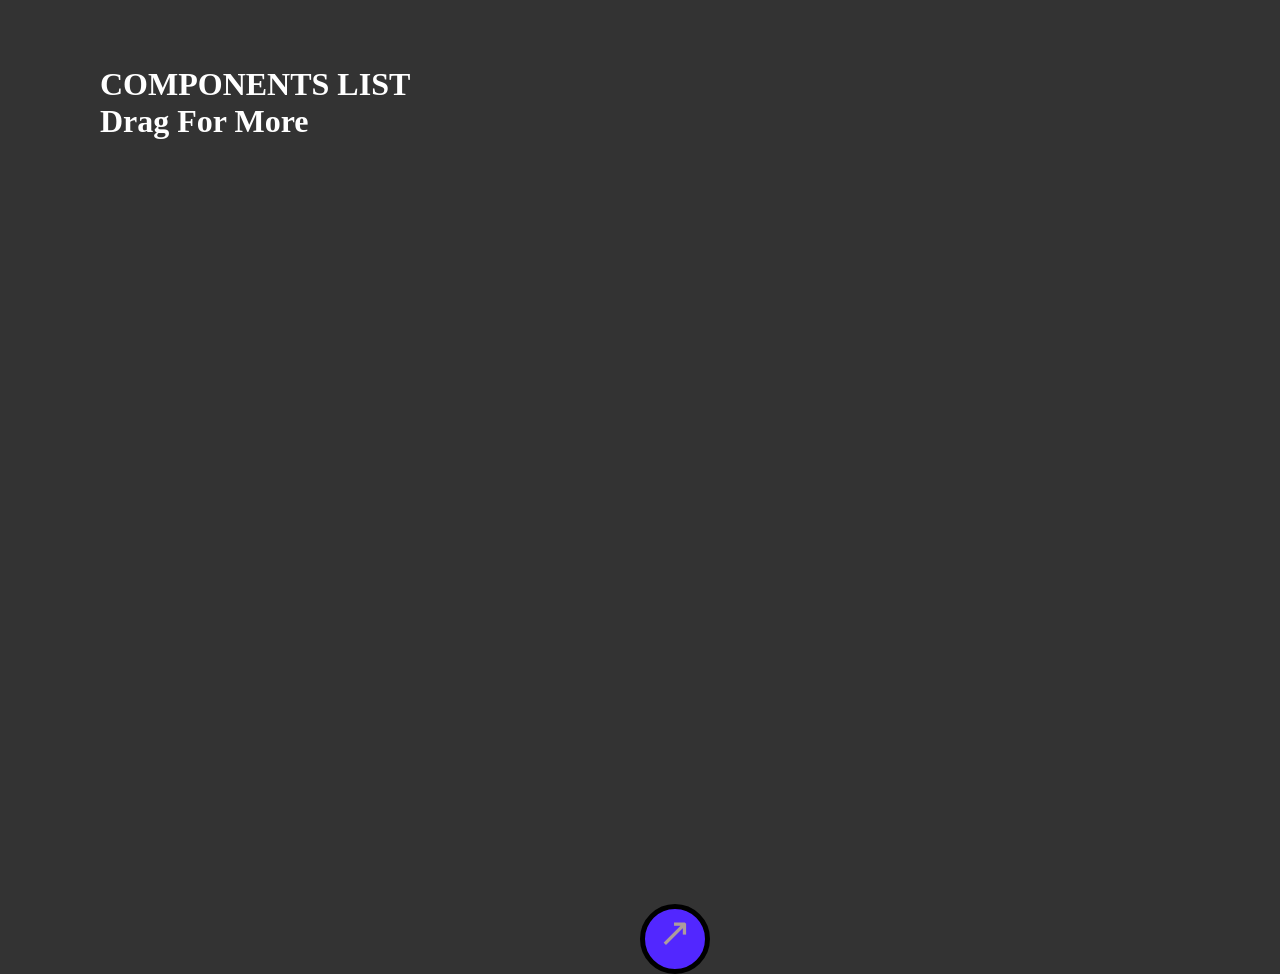
==== commit ecb6cfb0: "shit" ====
--- a/components/fuckinginfinitemenus.html
+++ b/components/fuckinginfinitemenus.html
@@ -68,6 +68,25 @@
         font-size: 40px;
       }
 
+      .list-title {
+        position: absolute;
+        top: 5%;
+        left: 100px;
+        color: #ffffff;
+        z-index: 2;
+      }
+      .list-title.active {
+        opacity: 1;
+        pointer-events: auto;
+        transition: 0.5s ease;
+      }
+
+      .list-title.inactive {
+        pointer-events: none;
+        opacity: 0;
+        transition: 0.1s ease;
+      }
+
       .face-title {
         position: absolute;
         top: 50%;
@@ -142,6 +161,9 @@
   </head>
   <body>
     <div id="infinite-grid-menu-container">
+      <h1 id="list-title" class="list-title">
+        COMPONENTS LIST <br />Drag For More
+      </h1>
       <canvas id="infinite-grid-menu-canvas"></canvas>
       <h2 id="face-title" class="face-title"></h2>
       <p id="face-description" class="face-description"></p>
@@ -234,17 +256,17 @@
             ivec2 texSize = textureSize(uTex, 0);
             float imageAspect = float(texSize.x) / float(texSize.y);
             float containerAspect = 1.0;
-            
-            float scale = max(imageAspect / containerAspect, 
+
+            float scale = max(imageAspect / containerAspect,
                                 containerAspect / imageAspect);
-            
+
             vec2 st = vec2(vUvs.x, 1.0 - vUvs.y);
             st = (st - 0.5) * scale + 0.5;
-            
+
             st = clamp(st, 0.0, 1.0);
-            
+
             st = st * cellSize + cellOffset;
-            
+
             outColor = texture(uTex, st);
             outColor.a *= vAlpha;
         }
@@ -784,7 +806,7 @@
 
       class InfiniteGridMenu {
         TARGET_FRAME_DURATION = 1000 / 60;
-        SPHERE_RADIUS = 2;
+        SPHERE_RADIUS = 1;
 
         #time = 0;
         #deltaTime = 0;
@@ -1054,7 +1076,7 @@
           let positions = this.instancePositions.map((p) =>
             vec3.transformQuat(vec3.create(), p, this.control.orientation)
           );
-          const scale = 0.2;
+          const scale = 0.13;
           const SCALE_INTENSITY = 0.6;
           positions.forEach((p, ndx) => {
             const s =
@@ -1288,7 +1310,7 @@
         {
           image: "../resourses/black.png",
           link: "https://gisne4.github.io/playground/realy/fuckingblackhole.html",
-          title: "BLACKHOLE",
+          title: "BLACK",
           description: "It just inspired by grok",
         },
         {
@@ -1311,6 +1333,7 @@
 
       function initInfiniteMenu() {
         const canvas = document.getElementById("infinite-grid-menu-canvas");
+        const listTitle = document.getElementById("list-title");
         const faceTitle = document.getElementById("face-title");
         const faceDescription = document.getElementById("face-description");
         const actionButton = document.getElementById("action-button");
@@ -1339,7 +1362,12 @@
         };
 
         const handleMovementChange = (isMoving) => {
-          const elements = [faceTitle, faceDescription, actionButton];
+          const elements = [
+            faceTitle,
+            faceDescription,
+            actionButton,
+            listTitle,
+          ];
           elements.forEach((el) => {
             if (isMoving) {
               el.classList.remove("active");
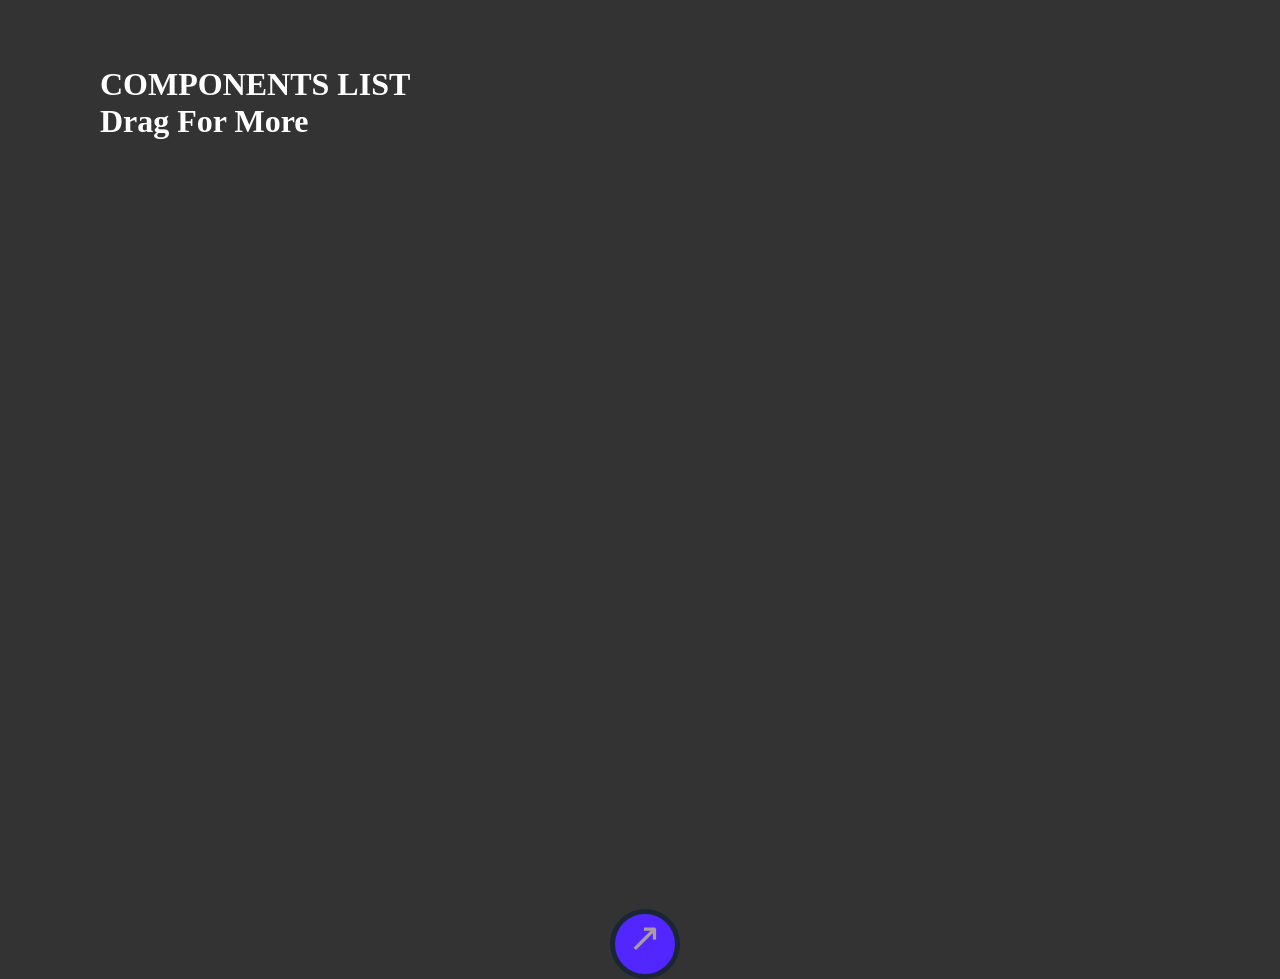
==== commit 41a833fc: "fuck" ====
--- a/components/fuckinginfinitemenus.html
+++ b/components/fuckinginfinitemenus.html
@@ -14,6 +14,7 @@
         align-items: center;
         min-height: 100vh; /* Ensure body takes full viewport height */
         background-color: #333; /* Example background */
+        text-shadow: 1px, 1px, 10px#333;
       }
 
       #infinite-grid-menu-container {
@@ -34,6 +35,20 @@
 
       #infinite-grid-menu-canvas:active {
         cursor: grabbing;
+      }
+
+      @keyframes blinking {
+        0% {
+          background: #1a2636;
+          border: 5px solid #5227ff;
+          transform: translate(-31px, -5px);
+        }
+
+        100% {
+          background: #5227ff;
+          border: 5px solid #1a2636;
+          transform: translate(-30px, 5px);
+        }
       }
 
       .action-button {
@@ -48,7 +63,8 @@
         border: none;
         border-radius: 50%;
         cursor: pointer;
-        border: 5px solid #000;
+        border: 5px solid #1a2636;
+        animation: blinking 1.5s alternate both linear infinite;
       }
 
       .face-title {
